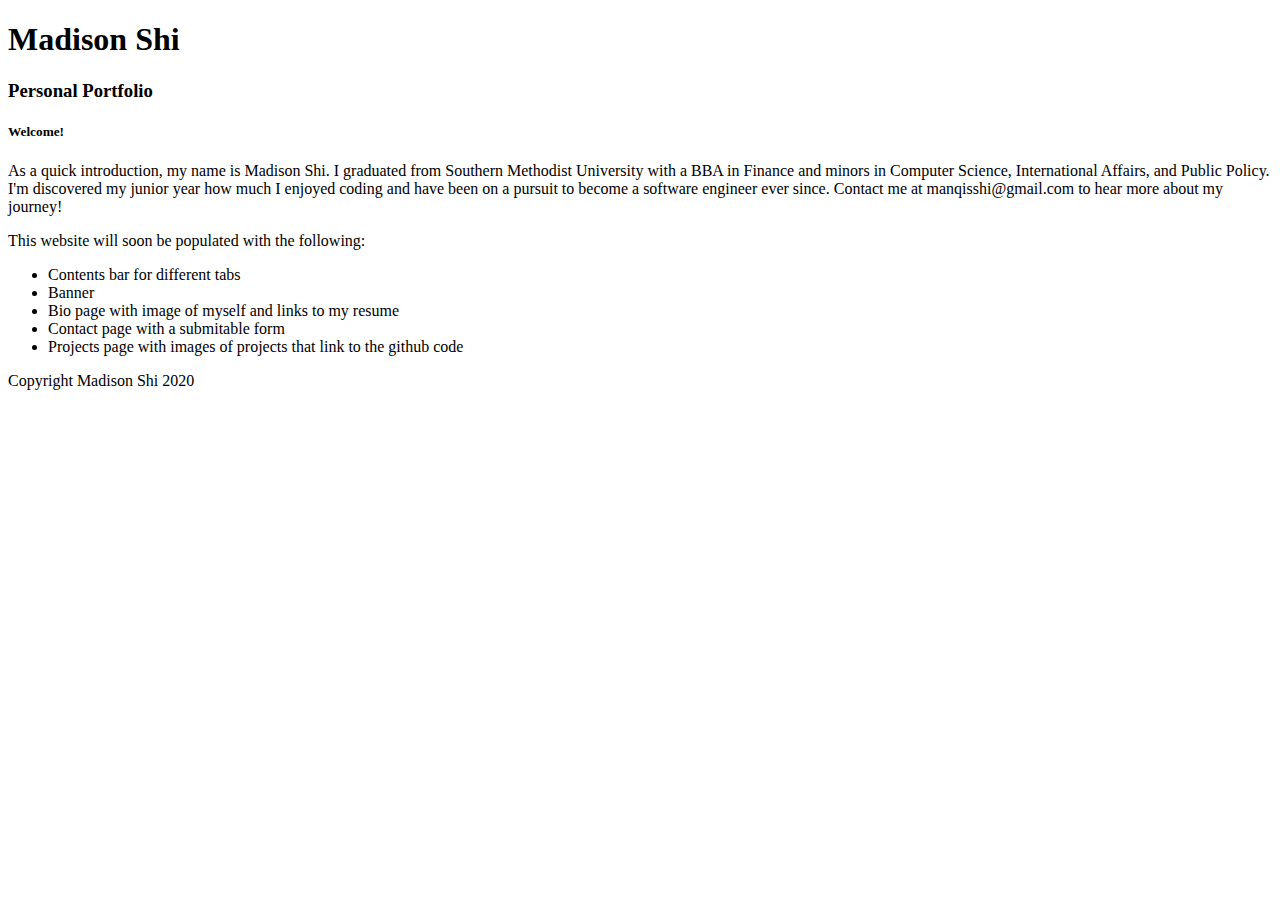
==== index.html @ 2dfa41c4 "to do list for webpage" ====
<!DOCTYPE html>
<html lang="en">
     <head>
          <meta charset="UTF-8">
          <meta name="viewport" content="width=device-width, initial-scale=1.0">
          <title>Madison's Personal Portfolio</title>
     </head>
     <body>
          <h1>Madison Shi</h1>
          <h3>Personal Portfolio</h3>
          <h5>Welcome!</h5>

          <p>As a quick introduction, my name is Madison Shi. I graduated from Southern Methodist University with a BBA in Finance and minors in Computer Science, International Affairs, and Public Policy.
               I'm discovered my junior year how much I enjoyed coding and have been on a pursuit to become a software engineer ever since.
               Contact me at manqisshi@gmail.com to hear more about my journey!
          </p>

          <p>This website will soon be populated with the following: </p>

          <div>
               <ul>
                    <li>Contents bar for different tabs</li>
                    <li>Banner</li>
                    <li>Bio page with image of myself and links to my resume</li>
                    <li>Contact page with a submitable form</li>
                    <li>Projects page with images of projects that link to the github code</li>
                    
               </ul>
          </div>
     </body>
<footer id="footer">Copyright Madison Shi 2020</footer>
</html>
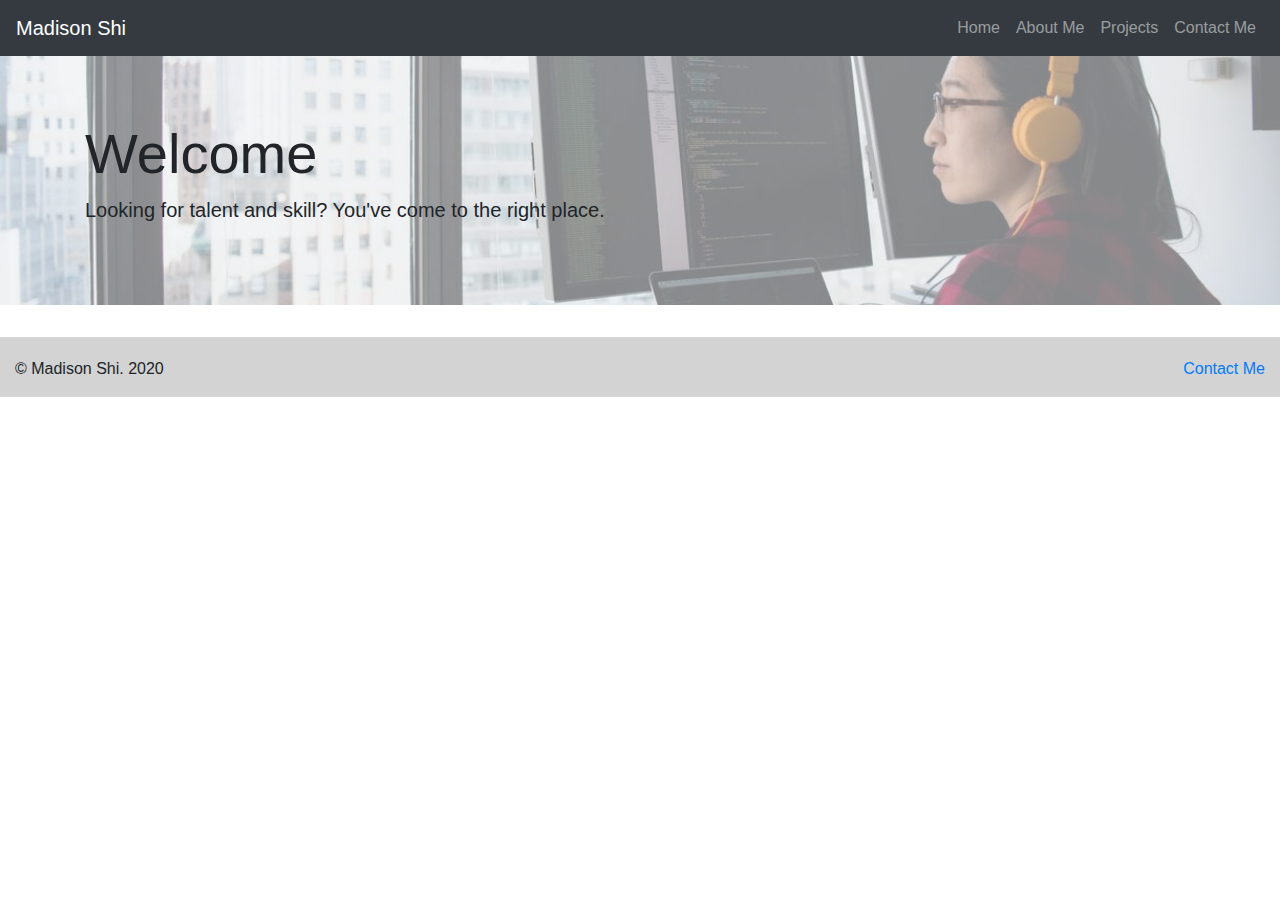
==== commit 74c9dbe6: "added to project page" ====
--- a/index.html
+++ b/index.html
@@ -3,10 +3,58 @@
      <head>
           <meta charset="UTF-8">
           <meta name="viewport" content="width=device-width, initial-scale=1.0">
-          <title>Madison's Personal Portfolio</title>
+          <link rel="stylesheet" href="https://stackpath.bootstrapcdn.com/bootstrap/4.3.1/css/bootstrap.min.css" integrity="sha384-ggOyR0iXCbMQv3Xipma34MD+dH/1fQ784/j6cY/iJTQUOhcWr7x9JvoRxT2MZw1T" crossorigin="anonymous">
+          <link rel="stylesheet" href="https://cdnjs.cloudflare.com/ajax/libs/animate.css/3.5.2/animate.min.css">
+          <link rel="stylesheet" type="text/css" href="main.css">
+          <title>Madison Shi</title>
      </head>
      <body>
-          <h1>Madison Shi</h1>
+          <nav class="navbar navbar-expand-lg navbar-dark bg-dark">
+               <a class="navbar-brand" href="index.html">Madison Shi</a>
+               <button class="navbar-toggler" type="button" data-toggle="collapse" data-target="#navbarNav" aria-controls="navbarNav" aria-expanded="false" aria-label="Toggle navigation">
+                 <span class="navbar-toggler-icon"></span>
+               </button>
+               <div class="collapse navbar-collapse" id="navbarNav">
+                 <ul class="navbar-nav ml-auto">
+                   <li class="nav-item">
+                     <a class="nav-link" href="index.html">Home <span class="sr-only">(current)</span></a>
+                   </li>
+                   <li class="nav-item">
+                     <a class="nav-link" href="aboutme.html">About Me</a>
+                   </li>
+                   <li class="nav-item">
+                     <a class="nav-link" href="projects.html">Projects</a>
+                   </li>
+                   <li class="nav-item">
+                    <a class="nav-link" href="contactme.html">Contact Me</a>
+                  </li>
+                 </ul>
+               </div>
+             </nav>
+
+             <div class="jumbotron jumbotron-fluid">
+                    <div class="container">
+                    <h1 class="display-4">Welcome</h1>
+                    <p class="lead">Looking for talent and skill? You've come to the right place.</p>
+                    </div>
+             </div>
+     
+          <!-- jQuery first, then Popper.js, then Bootstrap JS -->
+          <script src="https://code.jquery.com/jquery-3.4.1.min.js" integrity="sha256-CSXorXvZcTkaix6Yvo6HppcZGetbYMGWSFlBw8HfCJo=" crossorigin="anonymous"></script>
+          <script src="https://cdnjs.cloudflare.com/ajax/libs/popper.js/1.14.7/umd/popper.min.js" integrity="sha384-UO2eT0CpHqdSJQ6hJty5KVphtPhzWj9WO1clHTMGa3JDZwrnQq4sF86dIHNDz0W1" crossorigin="anonymous"></script>
+          <script src="https://stackpath.bootstrapcdn.com/bootstrap/4.3.1/js/bootstrap.min.js" integrity="sha384-JjSmVgyd0p3pXB1rRibZUAYoIIy6OrQ6VrjIEaFf/nJGzIxFDsf4x0xIM+B07jRM" crossorigin="anonymous"></script>
+     </body>
+<footer class="container-fluid">
+     <div class="row">
+          <div class="col-md-4">© Madison Shi. 2020 </div>
+          <div class="col-md-8">
+          <p class="text-right"><a href="contactme.html">Contact Me</a></p>
+          </div>
+     </div>
+     </footer>
+</html>
+
+          <!-- <h1>Madison Shi</h1>
           <h3>Personal Portfolio</h3>
           <h5>Welcome!</h5>
 
@@ -26,7 +74,4 @@
                     <li>Projects page with images of projects that link to the github code</li>
                     
                </ul>
-          </div>
-     </body>
-<footer id="footer">Copyright Madison Shi 2020</footer>
-</html>+          </div> -->--- a/main.css
+++ b/main.css
@@ -0,0 +1,47 @@
+.jumbotron-fluid{
+     background-image: url(img/banner.png);
+     background-position: center;
+     background-size: cover;
+}
+
+.hrv hvrbox-layertop{
+     opacity: 0;
+	position: absolute;
+	top: 0;
+	left: 0;
+	right: 0;
+	bottom: 0;
+	width: 100%;
+	height: 100%;
+	background: rgba(0, 0, 0, 0.6);
+	color: #fff;
+	padding: 15px;
+	-moz-transition: all 0.4s ease-in-out 0s;
+	-webkit-transition: all 0.4s ease-in-out 0s;
+	-ms-transition: all 0.4s ease-in-out 0s;
+	transition: all 0.4s ease-in-out 0s;
+}
+
+.hvr:hover .hvrbox-layertop,
+.hvr.active .hvrbox-layertop {
+	opacity: 1;
+}
+
+.hvr .hvrbox-text {
+	text-align: center;
+	font-size: 18px;
+	display: inline-block;
+	position: absolute;
+	top: 50%;
+	left: 50%;
+	-moz-transform: translate(-50%, -50%);
+	-webkit-transform: translate(-50%, -50%);
+	-ms-transform: translate(-50%, -50%);
+	transform: translate(-50%, -50%);
+}
+
+
+footer{
+     background-color: lightgrey;
+     padding-top: 20px;
+}
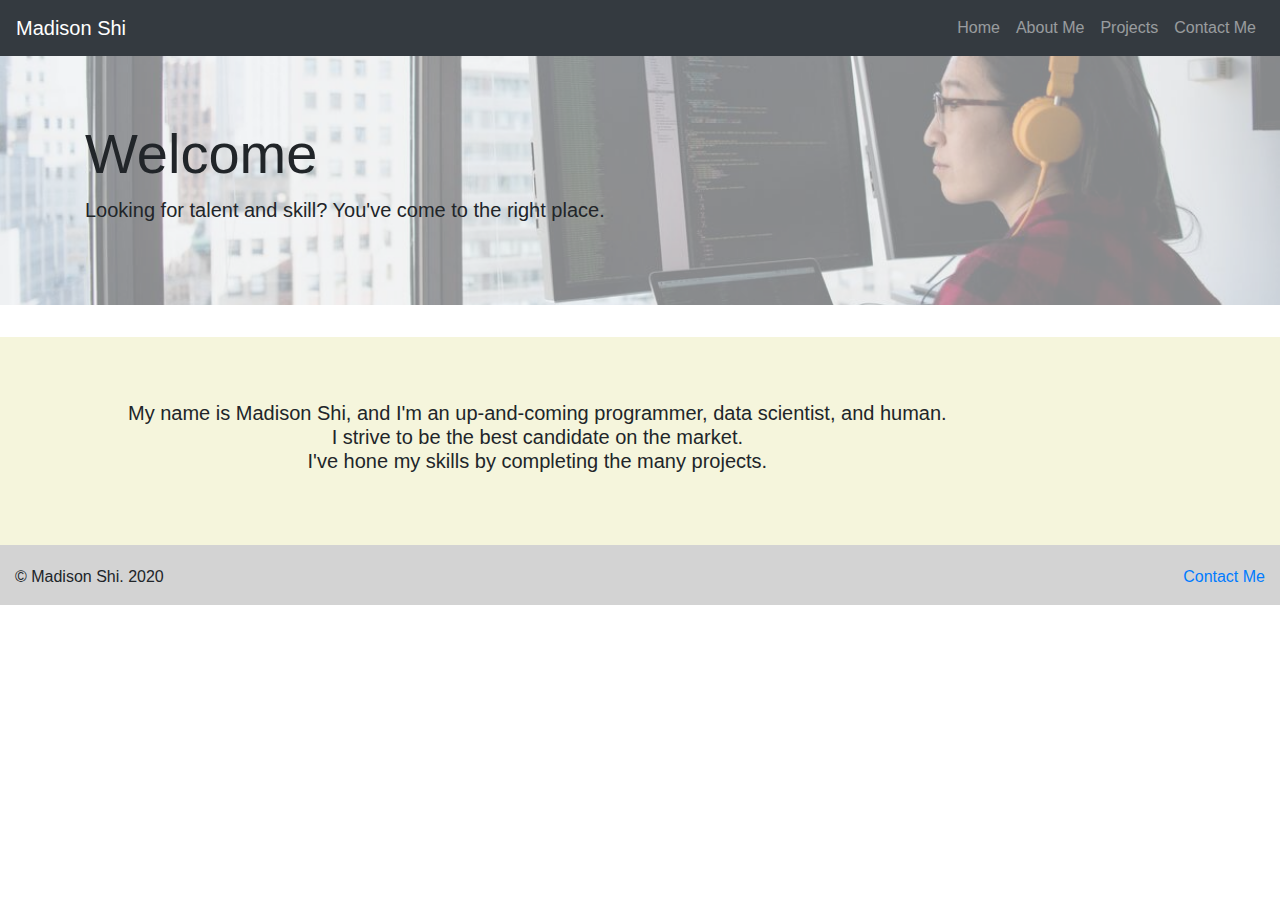
==== commit a9ea2aab: "added bio on intro page" ====
--- a/index.html
+++ b/index.html
@@ -38,6 +38,15 @@
                     <p class="lead">Looking for talent and skill? You've come to the right place.</p>
                     </div>
              </div>
+
+             <div class="container-fluid mission">
+               <div class="row">
+                 <h5> My name is Madison Shi, and I'm an up-and-coming programmer, data scientist, and human.
+                 <br> I strive to be the best candidate on the market. 
+                 <br> I've hone my skills by completing the many projects. </h5>
+               </div> 
+             </div>
+             
      
           <!-- jQuery first, then Popper.js, then Bootstrap JS -->
           <script src="https://code.jquery.com/jquery-3.4.1.min.js" integrity="sha256-CSXorXvZcTkaix6Yvo6HppcZGetbYMGWSFlBw8HfCJo=" crossorigin="anonymous"></script>
--- a/main.css
+++ b/main.css
@@ -2,6 +2,18 @@
      background-image: url(img/banner.png);
      background-position: center;
      background-size: cover;
+}
+
+.mission{
+     background-color: beige;
+}
+
+.mission h5 {
+	font-family:'Raleway' 'sans-serif';
+	padding: 5% 10% ;
+	text-align: center;
+	position: center;
+
 }
 
 .hrv hvrbox-layertop{
@@ -40,6 +52,9 @@
 	transform: translate(-50%, -50%);
 }
 
+.contact_me{
+     margin: 30px;
+}
 
 footer{
      background-color: lightgrey;
